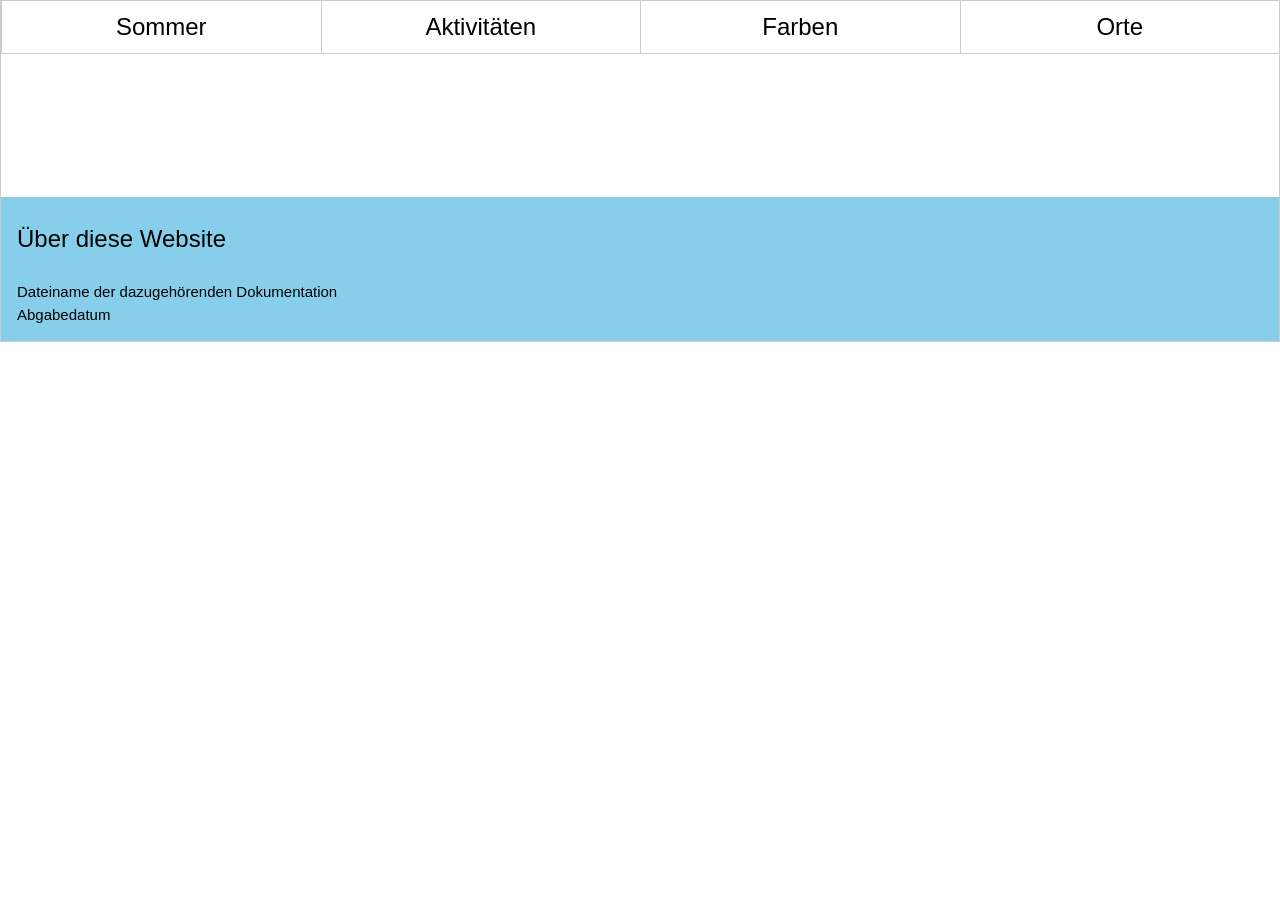
==== html/aktivitaeten.html @ 05c275f4 "viel" ====
<!DOCTYPE html>
<html lang="de">
<head>
    <title>Aktivitäten</title>
    <meta name="viewport" content="width=device-width, initial-scale=1">
    <!--W3C Framework-->
    <link rel="stylesheet" href="https://www.w3schools.com/w3css/4/w3.css">
    <link rel="stylesheet" href="https://www.w3schools.com/lib/w3-theme-light-blue.css">
   <link rel="stylesheet" href="css/style.css">
</head>
<body class="w3-theme-l1 w3-border">
  <!--Navigation, fixiert-->
    <nav class="w3-bar w3-theme w3-border w3-xlarge w3-center w3-top">
      <a href="../index.html" style="width:25%" class="w3-bar-item w3-button w3-border-right">Sommer</a>
      <a href="aktivitaeten.html" style="width:25%" class="w3-bar-item w3-button w3-border-right w3-hover w3-theme-d2">Aktivitäten</a>
      <a href="farben.html" style="width:25%" class="w3-bar-item w3-button w3-border-right ">Farben</a>
      <a href="ort.html" style="width:25%" class="w3-bar-item w3-button w3-border-right ">Orte</a>
    </nav>

    <header class="w3-container w3-theme-d5 w3-center w3-margin-top w3-padding-32 w3-text-white">
      <h1 class="w3-jumbo">Aktivitäten</h1>
    </header>



<footer class="w3-container w3-light-blue">
  <p class="w3-xlarge w3-bold">Über diese Website</p>
  <p>Dateiname der dazugehörenden Dokumentation <br> 
    Abgabedatum</p>  
</footer>

</body>
</html>
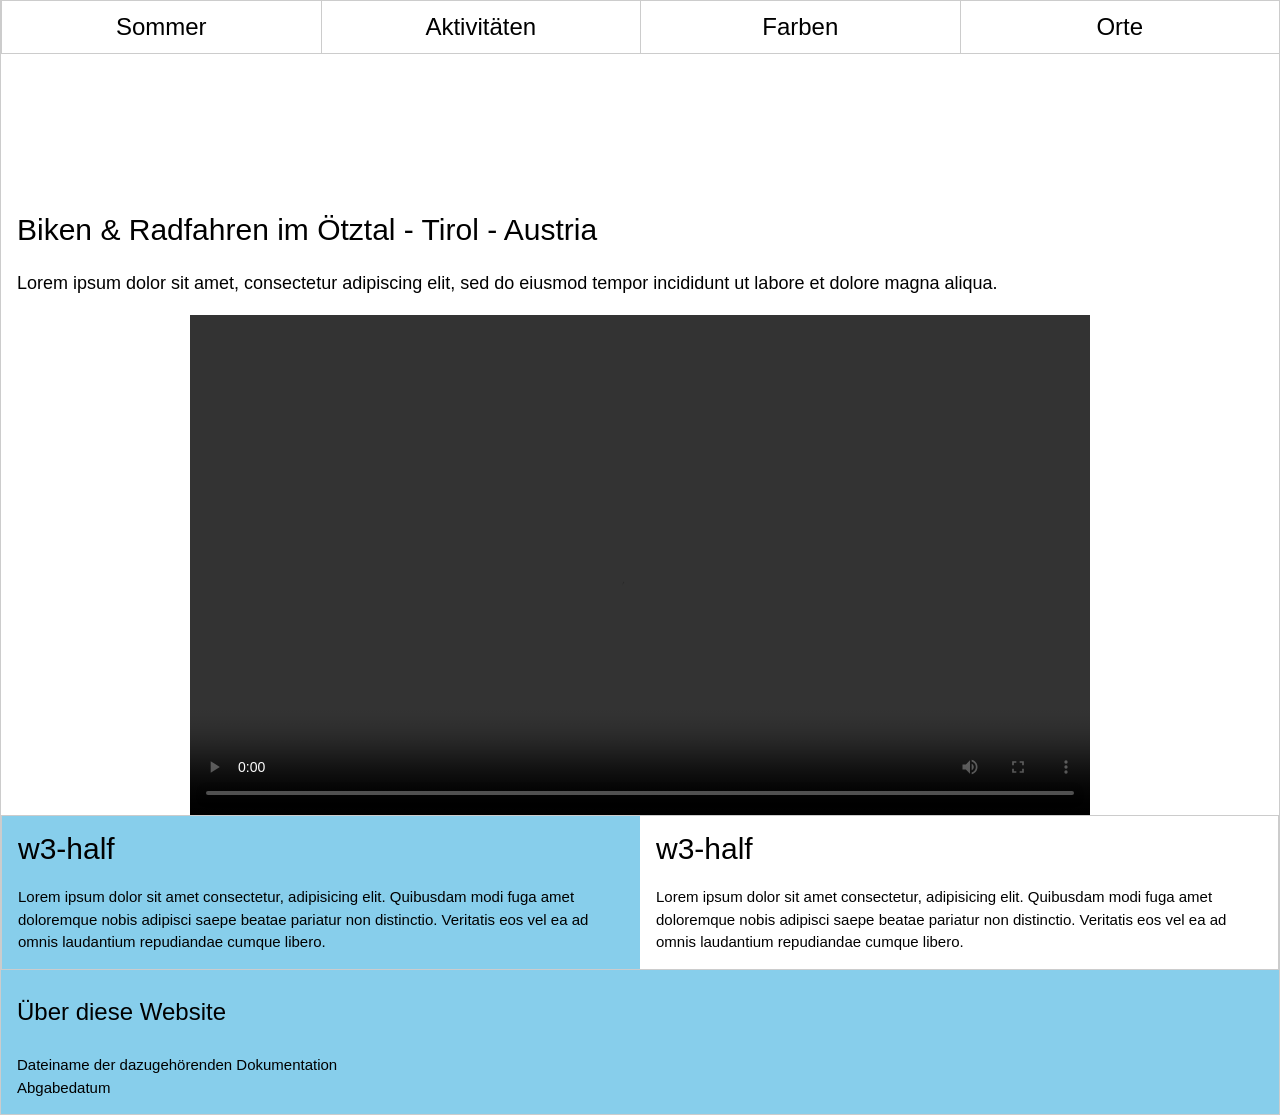
==== commit eec89299: "iuuzgkgkhgh" ====
--- a/html/aktivitaeten.html
+++ b/html/aktivitaeten.html
@@ -18,10 +18,34 @@
     </nav>
 
     <header class="w3-container w3-theme-d5 w3-center w3-margin-top w3-padding-32 w3-text-white">
-      <h1 class="w3-jumbo">Aktivitäten</h1>
+      <h1 class="w3-jumbo w3-animate-left">Aktivitäten</h1>
     </header>
 
+    <div class="w3-container">
+  <h2>
+Biken & Radfahren im Ötztal - Tirol - Austria</h2>
+  <p class="w3-large">Lorem ipsum dolor sit amet, consectetur adipiscing elit, sed do eiusmod tempor incididunt ut labore et dolore magna aliqua.</p>
+</div>
 
+<div style="display: flex; justify-content: center;">
+  <video width="900" height="500" controls>
+    <source src="../video/biken.mp4" type="video/mp4">
+    Your browser does not support the video tag.
+  </video>
+
+
+</div>
+
+<div class="w3-row w3-border">
+  <div class="w3-container w3-col s6 w3-light-blue">
+  <h2>w3-half</h2>  
+    <p>Lorem ipsum dolor sit amet consectetur, adipisicing elit. Quibusdam modi fuga amet doloremque nobis adipisci saepe beatae pariatur non distinctio. Veritatis eos vel ea ad omnis laudantium repudiandae cumque libero.</p>
+  </div>
+  <div class="w3-container w3-col s6">
+    <h2>w3-half</h2>  
+    <p>Lorem ipsum dolor sit amet consectetur, adipisicing elit. Quibusdam modi fuga amet doloremque nobis adipisci saepe beatae pariatur non distinctio. Veritatis eos vel ea ad omnis laudantium repudiandae cumque libero.</p>
+  </div>
+</div>
 
 <footer class="w3-container w3-light-blue">
   <p class="w3-xlarge w3-bold">Über diese Website</p>
@@ -30,4 +54,4 @@
 </footer>
 
 </body>
-</html>+</html>
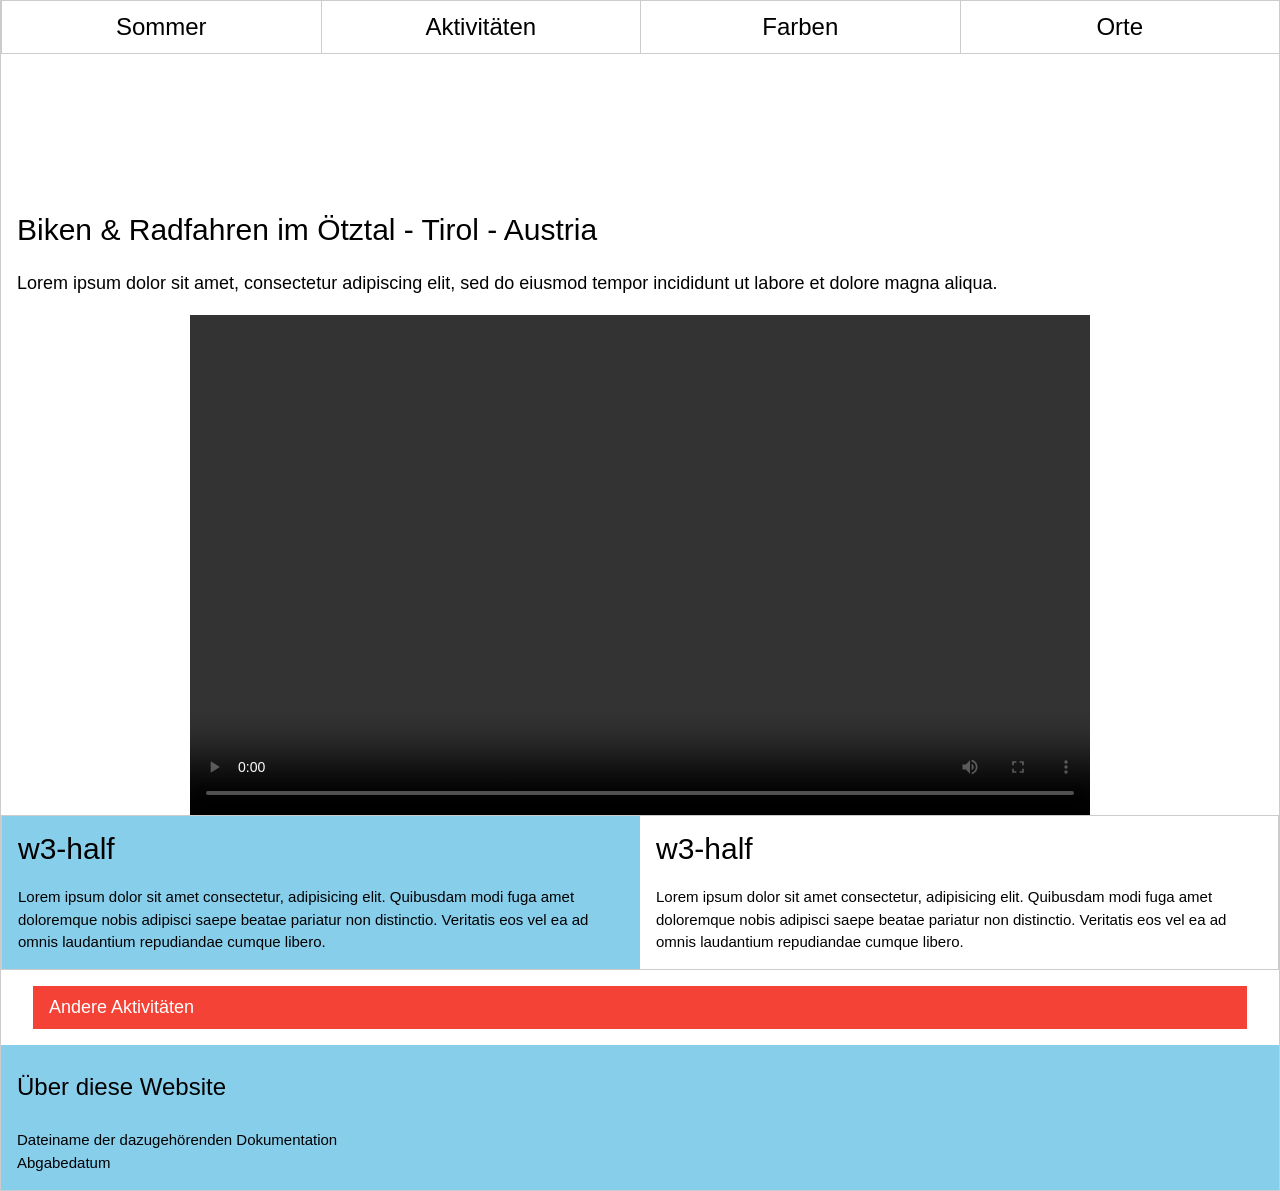
==== commit b48b0f26: "dfasdljasdlk lkjkljlökjlökj" ====
--- a/html/aktivitaeten.html
+++ b/html/aktivitaeten.html
@@ -17,9 +17,14 @@
       <a href="ort.html" style="width:25%" class="w3-bar-item w3-button w3-border-right ">Orte</a>
     </nav>
 
+  <!--/fertig/Navigation, fixiert-->
+  <!--Header-->
+
     <header class="w3-container w3-theme-d5 w3-center w3-margin-top w3-padding-32 w3-text-white">
       <h1 class="w3-jumbo w3-animate-left">Aktivitäten</h1>
     </header>
+
+   <!--/fertig/header-->
 
     <div class="w3-container">
   <h2>
@@ -47,6 +52,45 @@
   </div>
 </div>
 
+<!--Accordion-->
+
+<div class="w3-container w3-margin">
+
+  <button onclick="myFunction('Demo3')" 
+  class="w3-btn w3-block w3-red w3-large w3-left-align w3-hover-shadow w3-theme-l3">
+    Andere Aktivitäten
+  </button>
+
+  <div id="Demo3" class="w3-hide w3-container w3-padding w3-theme-l5 w3-left-align">
+
+<ul id="Demo3" class="w3-ul w3-hide w3-container w3-padding w3-theme-l5 w3-left-align">
+        <li>Schwimmen im See</li>
+        <li>Grillieren mit Freunden</li>
+        <li>Open-Air Kino</li>
+        <li>Velofahren</li>
+        <li>Wandern in den Bergen</li>
+      </ul>
+
+  </div>
+
+</div>
+
+ <!--Script Accordion-->
+<script>
+function myFunction(id) {
+  var x = document.getElementById(id);
+  if (x.className.indexOf("w3-show") == -1) {
+    x.className += " w3-show";
+  } else { 
+    x.className = x.className.replace(" w3-show", "");
+  }
+}
+</script>
+  <!--/fertig/Accordion script-->
+
+<!--/fertig/Accordion-->
+
+
 <footer class="w3-container w3-light-blue">
   <p class="w3-xlarge w3-bold">Über diese Website</p>
   <p>Dateiname der dazugehörenden Dokumentation <br> 
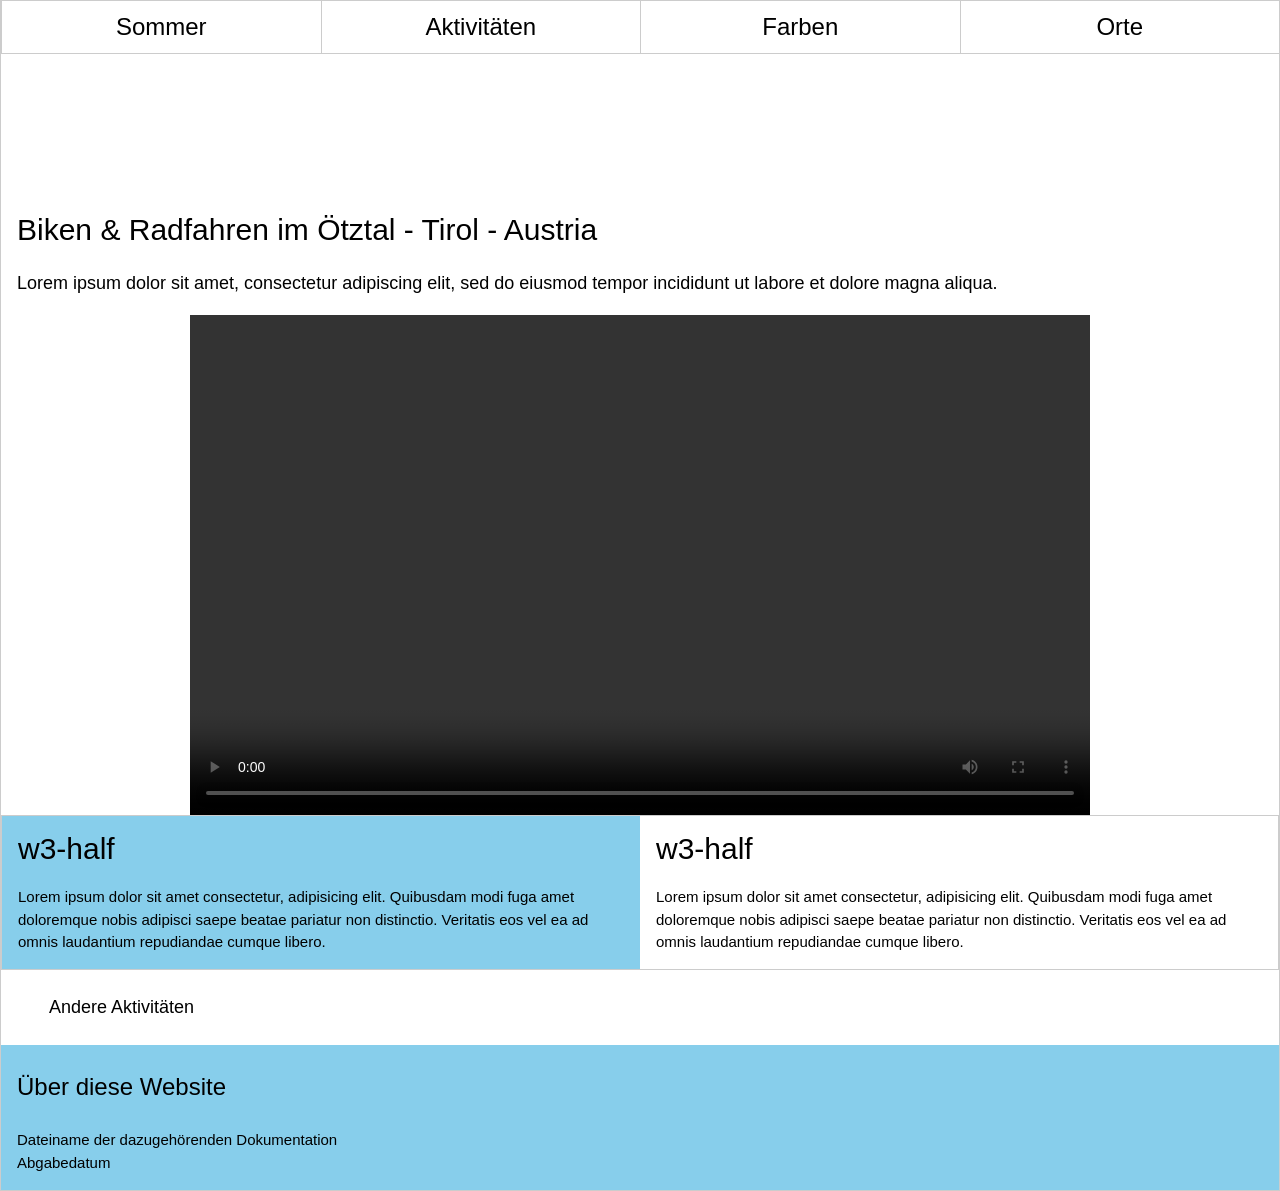
==== commit 21ad9e66: "farben und modal window und accordion" ====
--- a/html/aktivitaeten.html
+++ b/html/aktivitaeten.html
@@ -57,25 +57,25 @@
 <div class="w3-container w3-margin">
 
   <button onclick="myFunction('Demo3')" 
-  class="w3-btn w3-block w3-red w3-large w3-left-align w3-hover-shadow w3-theme-l3">
+  class="w3-button w3-block w3-large w3-left-align w3-hover-shadow w3-theme-l3">
     Andere Aktivitäten
   </button>
 
-  <div id="Demo3" class="w3-hide w3-container w3-padding w3-theme-l5 w3-left-align">
+  <div id="Demo3" class="w3-hide w3-container w3-padding w3-theme-l5">
 
-<ul id="Demo3" class="w3-ul w3-hide w3-container w3-padding w3-theme-l5 w3-left-align">
-        <li>Schwimmen im See</li>
-        <li>Grillieren mit Freunden</li>
-        <li>Open-Air Kino</li>
-        <li>Velofahren</li>
-        <li>Wandern in den Bergen</li>
-      </ul>
+    <ul class="w3-ul">
+      <li>Schwimmen im See</li>
+      <li>Grillieren mit Freunden</li>
+      <li>Open-Air Kino</li>
+      <li>Velofahren</li>
+      <li>Wandern in den Bergen</li>
+    </ul>
 
   </div>
 
 </div>
 
- <!--Script Accordion-->
+<!-- Script Accordion -->
 <script>
 function myFunction(id) {
   var x = document.getElementById(id);
@@ -87,6 +87,7 @@
 }
 </script>
   <!--/fertig/Accordion script-->
+  
 
 <!--/fertig/Accordion-->
 
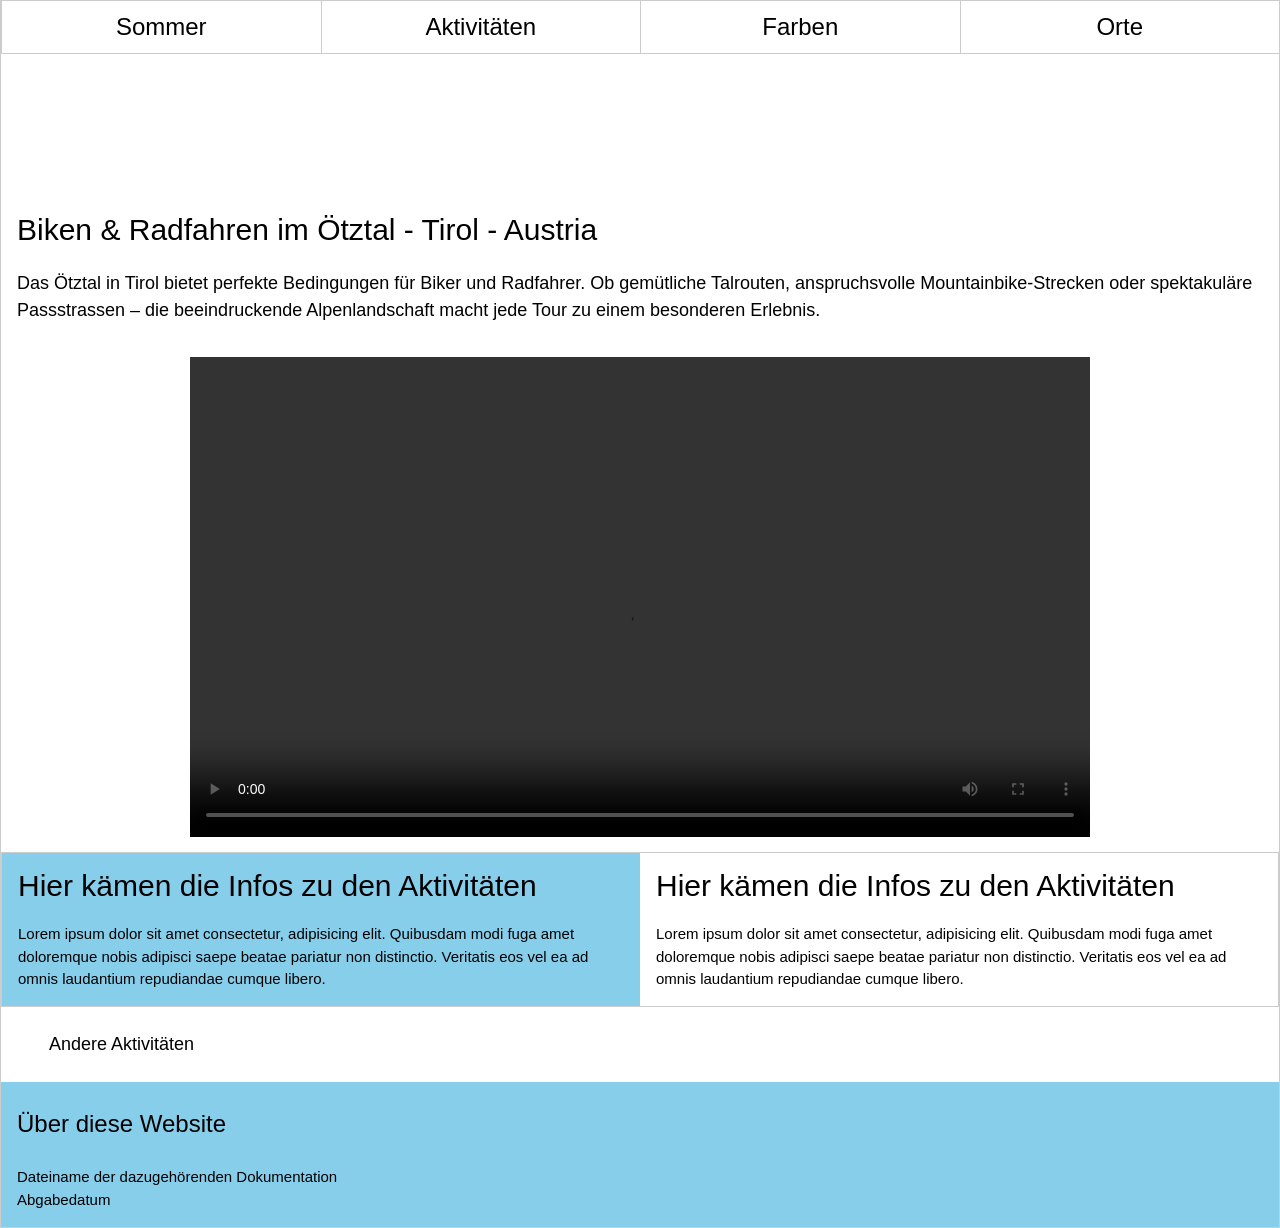
==== commit 3a1aada4: "Update aktivitaeten.html jkjkjkjkjkjk" ====
--- a/html/aktivitaeten.html
+++ b/html/aktivitaeten.html
@@ -6,7 +6,18 @@
     <!--W3C Framework-->
     <link rel="stylesheet" href="https://www.w3schools.com/w3css/4/w3.css">
     <link rel="stylesheet" href="https://www.w3schools.com/lib/w3-theme-light-blue.css">
-   <link rel="stylesheet" href="css/style.css">
+   <style>
+   /* Responsive video styles (moved from css/style.css) */
+   .video-container { display:flex; justify-content:center; margin: 1rem 0; }
+   .video-wrapper { width:100%; max-width:900px; }
+   .video-wrapper video { width:100%; height:480px; max-height:480px; display:block; }
+
+   /* Fallback for very small viewports */
+   @media (max-width:480px) {
+     .video-wrapper { max-width:100%; }
+     .video-wrapper video { max-height:280px; }
+   }
+   </style>
 </head>
 <body class="w3-theme-l1 w3-border">
   <!--Navigation, fixiert-->
@@ -29,25 +40,28 @@
     <div class="w3-container">
   <h2>
 Biken & Radfahren im Ötztal - Tirol - Austria</h2>
-  <p class="w3-large">Lorem ipsum dolor sit amet, consectetur adipiscing elit, sed do eiusmod tempor incididunt ut labore et dolore magna aliqua.</p>
+  <p class="w3-large">Das Ötztal in Tirol bietet perfekte Bedingungen für Biker und Radfahrer. Ob gemütliche Talrouten, anspruchsvolle Mountainbike-Strecken oder spektakuläre Passstrassen – die beeindruckende Alpenlandschaft macht jede Tour zu einem besonderen Erlebnis.
+</p>
 </div>
 
-<div style="display: flex; justify-content: center;">
-  <video width="900" height="500" controls>
-    <source src="../video/biken.mp4" type="video/mp4">
-    Your browser does not support the video tag.
-  </video>
 
+<div class="video-container">
+  <div class="video-wrapper">
+    <video controls>
+      <source src="../video/biken.mp4" type="video/mp4">
+      Your browser does not support the video tag.
+    </video>
+  </div>
 
 </div>
 
 <div class="w3-row w3-border">
   <div class="w3-container w3-col s6 w3-light-blue">
-  <h2>w3-half</h2>  
+  <h2>Hier kämen die Infos zu den Aktivitäten</h2>  
     <p>Lorem ipsum dolor sit amet consectetur, adipisicing elit. Quibusdam modi fuga amet doloremque nobis adipisci saepe beatae pariatur non distinctio. Veritatis eos vel ea ad omnis laudantium repudiandae cumque libero.</p>
   </div>
   <div class="w3-container w3-col s6">
-    <h2>w3-half</h2>  
+    <h2>Hier kämen die Infos zu den Aktivitäten</h2>  
     <p>Lorem ipsum dolor sit amet consectetur, adipisicing elit. Quibusdam modi fuga amet doloremque nobis adipisci saepe beatae pariatur non distinctio. Veritatis eos vel ea ad omnis laudantium repudiandae cumque libero.</p>
   </div>
 </div>
@@ -99,4 +113,4 @@
 </footer>
 
 </body>
-</html>
+</html>
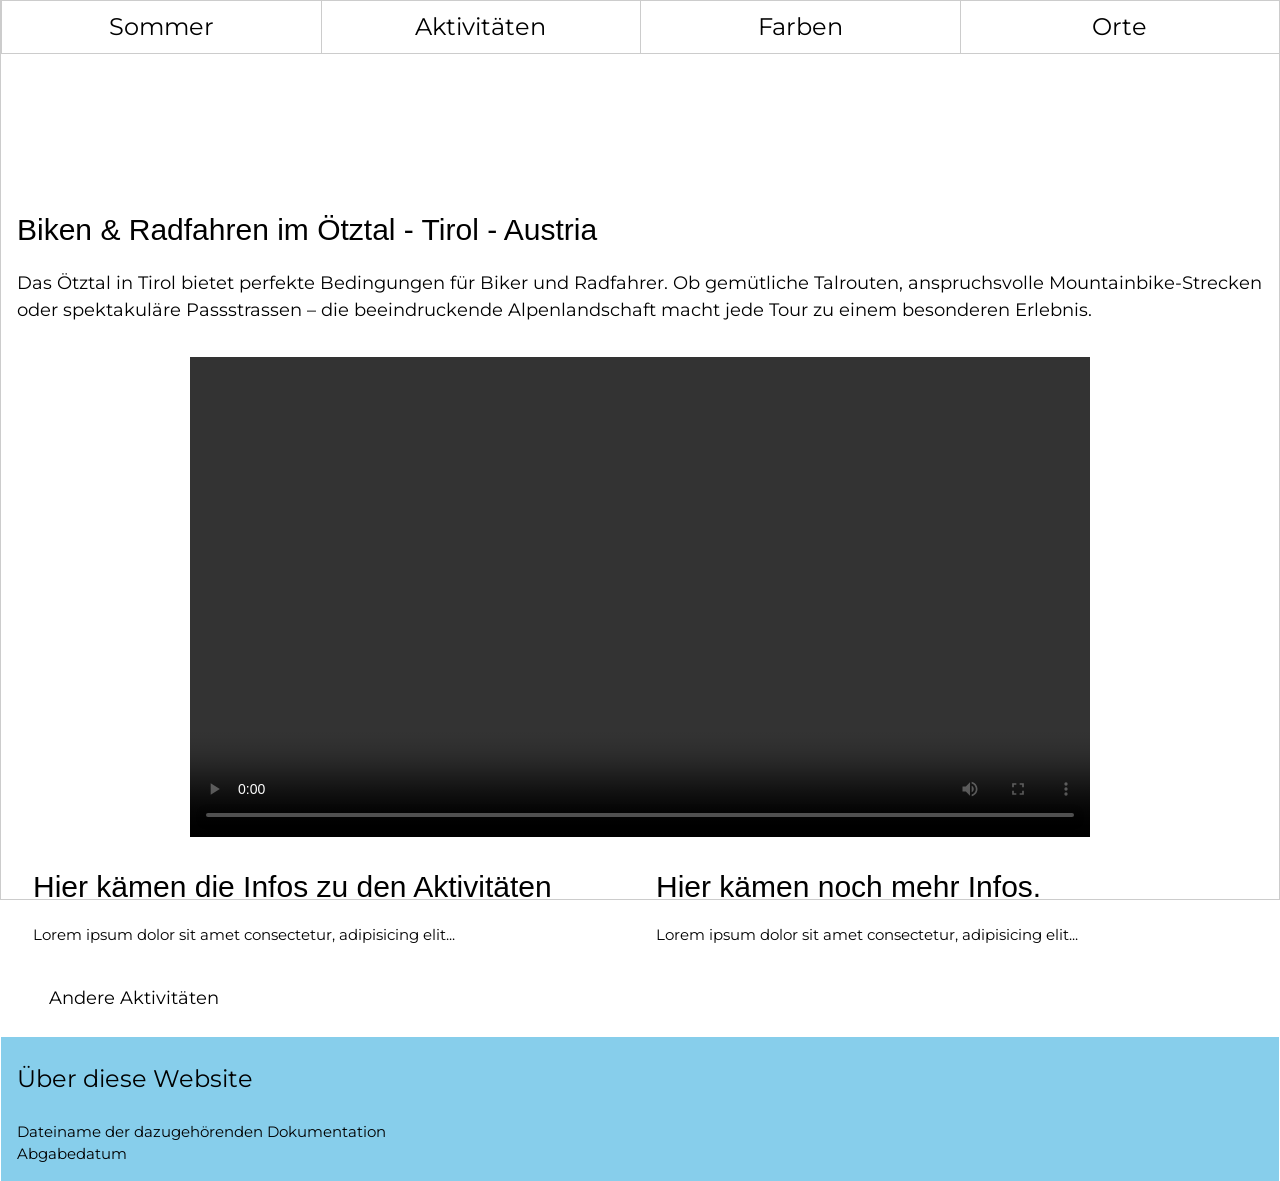
==== commit 89502e09: "jljlö" ====
--- a/html/aktivitaeten.html
+++ b/html/aktivitaeten.html
@@ -2,11 +2,15 @@
 <html lang="de">
 <head>
     <title>Aktivitäten</title>
+    <meta charset="UTF-8">
     <meta name="viewport" content="width=device-width, initial-scale=1">
+    
     <!--W3C Framework-->
     <link rel="stylesheet" href="https://www.w3schools.com/w3css/4/w3.css">
     <link rel="stylesheet" href="https://www.w3schools.com/lib/w3-theme-light-blue.css">
+    <link rel="stylesheet" href="../css/style.css">
    <style>
+
    /* Responsive video styles (moved from css/style.css) */
    .video-container { display:flex; justify-content:center; margin: 1rem 0; }
    .video-wrapper { width:100%; max-width:900px; }
@@ -37,9 +41,11 @@
 
    <!--/fertig/header-->
 
+<main>
+
     <div class="w3-container">
   <h2>
-Biken & Radfahren im Ötztal - Tirol - Austria</h2>
+    Biken & Radfahren im Ötztal - Tirol - Austria</h2>
   <p class="w3-large">Das Ötztal in Tirol bietet perfekte Bedingungen für Biker und Radfahrer. Ob gemütliche Talrouten, anspruchsvolle Mountainbike-Strecken oder spektakuläre Passstrassen – die beeindruckende Alpenlandschaft macht jede Tour zu einem besonderen Erlebnis.
 </p>
 </div>
@@ -52,18 +58,27 @@
       Your browser does not support the video tag.
     </video>
   </div>
-
 </div>
 
-<div class="w3-row w3-border">
-  <div class="w3-container w3-col s6 w3-light-blue">
-  <h2>Hier kämen die Infos zu den Aktivitäten</h2>  
-    <p>Lorem ipsum dolor sit amet consectetur, adipisicing elit. Quibusdam modi fuga amet doloremque nobis adipisci saepe beatae pariatur non distinctio. Veritatis eos vel ea ad omnis laudantium repudiandae cumque libero.</p>
+
+<!-- 2 Spalten -->
+
+<div class="w3-container w3-margin-top w3-margin-bottom">
+
+  <div class="w3-row">
+
+    <div class="w3-container w3-col s6 w3-theme-d2">
+      <h2>Hier kämen die Infos zu den Aktivitäten</h2>  
+      <p>Lorem ipsum dolor sit amet consectetur, adipisicing elit...</p>
+    </div>
+
+    <div class="w3-container w3-col s6 w3-theme-d3">
+      <h2>Hier kämen noch mehr Infos.</h2>  
+      <p>Lorem ipsum dolor sit amet consectetur, adipisicing elit...</p>
+    </div>
+
   </div>
-  <div class="w3-container w3-col s6">
-    <h2>Hier kämen die Infos zu den Aktivitäten</h2>  
-    <p>Lorem ipsum dolor sit amet consectetur, adipisicing elit. Quibusdam modi fuga amet doloremque nobis adipisci saepe beatae pariatur non distinctio. Veritatis eos vel ea ad omnis laudantium repudiandae cumque libero.</p>
-  </div>
+
 </div>
 
 <!--Accordion-->
@@ -105,6 +120,7 @@
 
 <!--/fertig/Accordion-->
 
+</main>
 
 <footer class="w3-container w3-light-blue">
   <p class="w3-xlarge w3-bold">Über diese Website</p>
--- a/css/style.css
+++ b/css/style.css
@@ -0,0 +1,40 @@
+
+/* Neue Schriftart für die ganze Website */
+@import url('https://fonts.googleapis.com/css2?family=Montserrat:wght@300;400;600;700&display=swap');
+
+body {
+  font-family: 'Montserrat', sans-serif !important;
+}
+
+/* Hover Effect Farbpalette (Seite Farben) */
+.color-card {
+  width: 85%;
+  margin: auto;
+  transition: transform 0.3s ease, box-shadow 0.3s ease;
+}
+
+.color-card:hover {
+  transform: scale(1.05);
+  box-shadow: 0 10px 20px rgba(0,0,0,0.3);
+}
+
+/* Footer am Ende der Seite fixieren (Besonders wichtig bei Seite Farben) */
+
+ html, body {
+  height: 100%;
+  margin: 0;
+}
+
+body {
+  display: flex;
+  flex-direction: column;
+  min-height: 100vh;
+}
+
+main {
+  flex: 1;
+}
+
+footer {
+  margin-top: auto;
+}
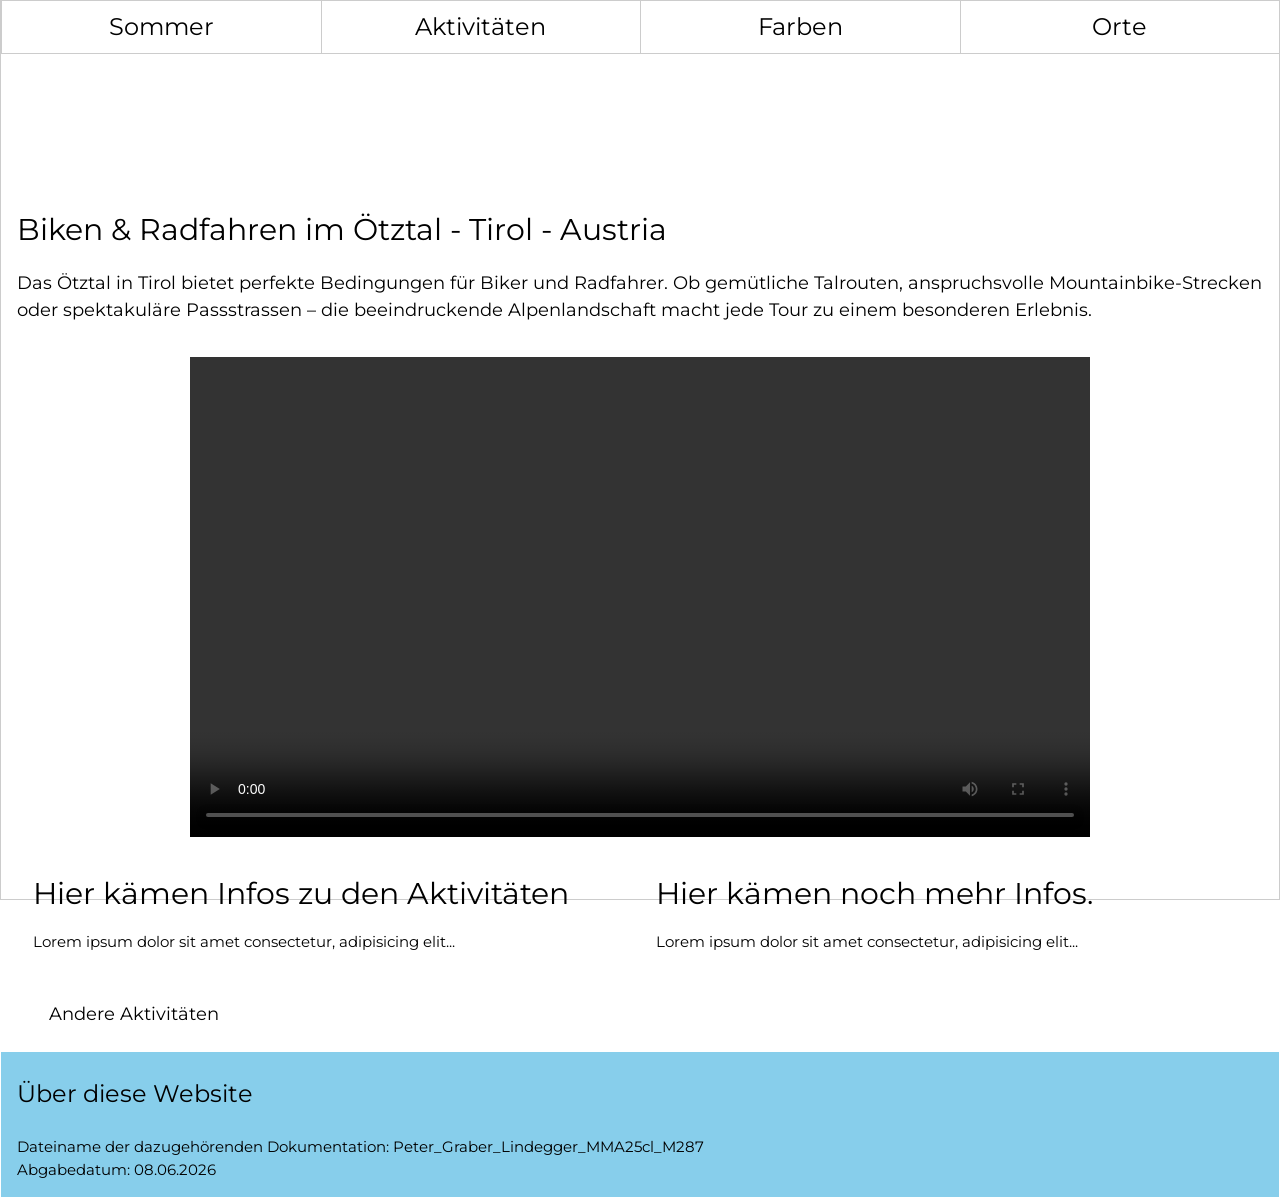
==== commit 70a77880: "finale überarbeitung" ====
--- a/html/aktivitaeten.html
+++ b/html/aktivitaeten.html
@@ -23,7 +23,9 @@
    }
    </style>
 </head>
+
 <body class="w3-theme-l1 w3-border">
+
   <!--Navigation, fixiert-->
     <nav class="w3-bar w3-theme w3-border w3-xlarge w3-center w3-top">
       <a href="../index.html" style="width:25%" class="w3-bar-item w3-button w3-border-right">Sommer</a>
@@ -32,101 +34,95 @@
       <a href="ort.html" style="width:25%" class="w3-bar-item w3-button w3-border-right ">Orte</a>
     </nav>
 
-  <!--/fertig/Navigation, fixiert-->
-  <!--Header-->
+ <!-- Favicon -->
+    <link rel="icon" type="image/png" href="../img/favicon/sport.png">
 
-    <header class="w3-container w3-theme-d5 w3-center w3-margin-top w3-padding-32 w3-text-white">
-      <h1 class="w3-jumbo w3-animate-left">Aktivitäten</h1>
-    </header>
+  <!-- Header -->
+  <header class="w3-container w3-theme-d5 w3-center w3-margin-top w3-padding-32 w3-text-white">
+    <h1 class="w3-jumbo w3-animate-left">Aktivitäten</h1>
+  </header>
 
-   <!--/fertig/header-->
+  <main>
 
-<main>
+    <!-- Hauptteil, Einleitung -->
+    <section class="w3-container">
+      <h2>Biken & Radfahren im Ötztal - Tirol - Austria</h2>
+      <p class="w3-large">
+        Das Ötztal in Tirol bietet perfekte Bedingungen für Biker und Radfahrer. Ob gemütliche Talrouten, anspruchsvolle Mountainbike-Strecken oder spektakuläre Passstrassen – die beeindruckende Alpenlandschaft macht jede Tour zu einem besonderen Erlebnis.
+      </p>
+    </section>
 
-    <div class="w3-container">
-  <h2>
-    Biken & Radfahren im Ötztal - Tirol - Austria</h2>
-  <p class="w3-large">Das Ötztal in Tirol bietet perfekte Bedingungen für Biker und Radfahrer. Ob gemütliche Talrouten, anspruchsvolle Mountainbike-Strecken oder spektakuläre Passstrassen – die beeindruckende Alpenlandschaft macht jede Tour zu einem besonderen Erlebnis.
-</p>
-</div>
+    <!-- Video -->
+    <section class="video-container">
+      <div class="video-wrapper">
+        <video controls>
+          <source src="../video/biken.mp4" type="video/mp4">
+          Your browser does not support the video tag.
+        </video>
+      </div>
+    </section>
 
+    <!-- 2 Spalten, Desktop und Smartphone -->
+    <section class="w3-container w3-margin-top w3-margin-bottom">
 
-<div class="video-container">
-  <div class="video-wrapper">
-    <video controls>
-      <source src="../video/biken.mp4" type="video/mp4">
-      Your browser does not support the video tag.
-    </video>
-  </div>
-</div>
+      <div class="w3-row">
 
+        <div class="w3-col l6 s6 w3-theme-d2 w3-padding">
+          <h2>Hier kämen Infos zu den Aktivitäten</h2>
+          <p>Lorem ipsum dolor sit amet consectetur, adipisicing elit...</p>
+        </div>
 
-<!-- 2 Spalten -->
+        <div class="w3-col s6 w3-theme-d3 w3-padding">
+          <h2>Hier kämen noch mehr Infos.</h2>
+          <p>Lorem ipsum dolor sit amet consectetur, adipisicing elit...</p>
+        </div>
 
-<div class="w3-container w3-margin-top w3-margin-bottom">
+      </div>
 
-  <div class="w3-row">
+    </section>
 
-    <div class="w3-container w3-col s6 w3-theme-d2">
-      <h2>Hier kämen die Infos zu den Aktivitäten</h2>  
-      <p>Lorem ipsum dolor sit amet consectetur, adipisicing elit...</p>
-    </div>
+    <!-- Accordion -->
+    <section class="w3-container w3-margin">
 
-    <div class="w3-container w3-col s6 w3-theme-d3">
-      <h2>Hier kämen noch mehr Infos.</h2>  
-      <p>Lorem ipsum dolor sit amet consectetur, adipisicing elit...</p>
-    </div>
+      <button onclick="myFunction('Demo3')" 
+        class="w3-button w3-block w3-large w3-left-align w3-hover-shadow w3-theme-l3">
+        Andere Aktivitäten
+      </button>
 
-  </div>
+      <div id="Demo3" class="w3-hide w3-container w3-padding w3-theme-l5">
 
-</div>
+        <ul class="w3-ul">
+          <li>Schwimmen im See</li>
+          <li>Grillieren mit Freunden</li>
+          <li>Open-Air Kino</li>
+          <li>Velofahren</li>
+          <li>Wandern in den Bergen</li>
+        </ul>
 
-<!--Accordion-->
+      </div>
 
-<div class="w3-container w3-margin">
+    </section>
 
-  <button onclick="myFunction('Demo3')" 
-  class="w3-button w3-block w3-large w3-left-align w3-hover-shadow w3-theme-l3">
-    Andere Aktivitäten
-  </button>
+    <!-- Script Accordion -->
+    <script>
+    function myFunction(id) {
+      var x = document.getElementById(id);
+      if (x.className.indexOf("w3-show") == -1) {
+        x.className += " w3-show";
+      } else { 
+        x.className = x.className.replace(" w3-show", "");
+      }
+    }
+    </script>
 
-  <div id="Demo3" class="w3-hide w3-container w3-padding w3-theme-l5">
+  </main>
 
-    <ul class="w3-ul">
-      <li>Schwimmen im See</li>
-      <li>Grillieren mit Freunden</li>
-      <li>Open-Air Kino</li>
-      <li>Velofahren</li>
-      <li>Wandern in den Bergen</li>
-    </ul>
-
-  </div>
-
-</div>
-
-<!-- Script Accordion -->
-<script>
-function myFunction(id) {
-  var x = document.getElementById(id);
-  if (x.className.indexOf("w3-show") == -1) {
-    x.className += " w3-show";
-  } else { 
-    x.className = x.className.replace(" w3-show", "");
-  }
-}
-</script>
-  <!--/fertig/Accordion script-->
-  
-
-<!--/fertig/Accordion-->
-
-</main>
-
-<footer class="w3-container w3-light-blue">
-  <p class="w3-xlarge w3-bold">Über diese Website</p>
-  <p>Dateiname der dazugehörenden Dokumentation <br> 
-    Abgabedatum</p>  
-</footer>
+  <!-- Footer -->
+  <footer class="w3-container w3-light-blue">
+    <p class="w3-xlarge w3-bold">Über diese Website</p>
+    <p>Dateiname der dazugehörenden Dokumentation: Peter_Graber_Lindegger_MMA25cl_M287 <br>
+       Abgabedatum: 08.06.2026</p>
+  </footer>
 
 </body>
 </html>
--- a/css/style.css
+++ b/css/style.css
@@ -2,7 +2,7 @@
 /* Neue Schriftart für die ganze Website */
 @import url('https://fonts.googleapis.com/css2?family=Montserrat:wght@300;400;600;700&display=swap');
 
-body {
+* {
   font-family: 'Montserrat', sans-serif !important;
 }
 
